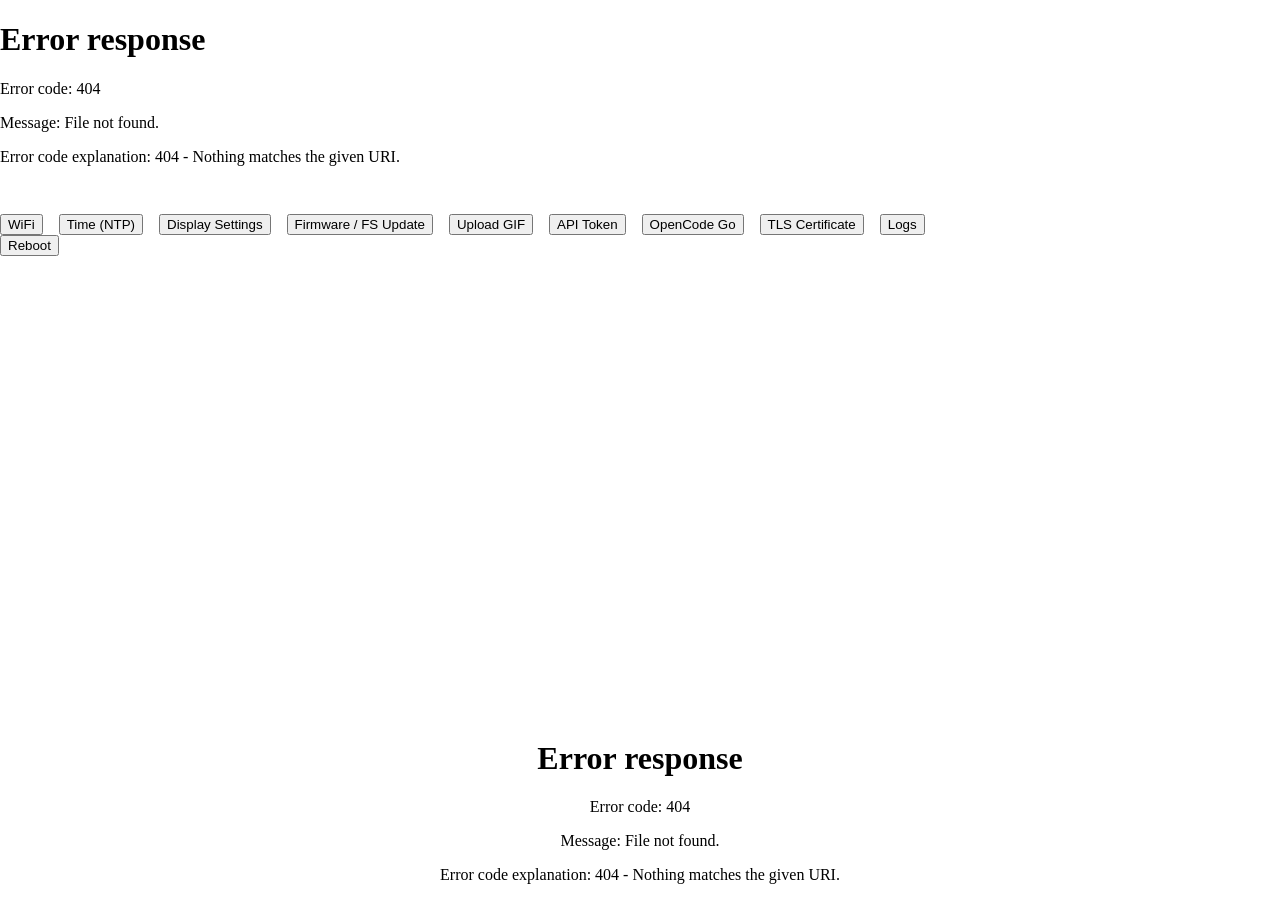
==== data/web/index.html @ 3cf8fad9 "feat: 显示配置页更名 Display Settings，保存按钮按区域独立提交 - 首页按钮/页面标题由 Screen Rotation 改为 Display Settings（页面含旋转/镜像" ====
<!doctype html>
<html lang="en">
  <head>
    <meta charset="UTF-8" />
    <meta name="viewport" content="width=device-width, initial-scale=1" />
    <title>GeekMagic Open Firmware</title>
    <link rel="stylesheet" href="./css/pico.min.css" />
    <link rel="stylesheet" href="./css/style.css" />
    <script src="./js/alpinejs.min.js" defer></script>
    <script src="./js/utils.js"></script>
    <script src="./js/themeSwitcher.js"></script>
    <script src="./js/gifUploadHandler.js"></script>
    <script src="./js/otaUploadHandler.js"></script>
    <script src="./js/wifiHandler.js"></script>
    <script src="./js/rebootHandler.js"></script>
    <script src="./js/main.js"></script>
  </head>
  <body>
    <main class="container">
      <header id="header-placeholder"></header>

      <section>
        <div style="margin-top: 2em; display: flex; gap: 1em; flex-wrap: wrap">
          <a href="./wifi.html">
            <button type="button" class="secondary">WiFi</button>
          </a>
          <a href="./ntp.html">
            <button type="button" class="secondary">Time (NTP)</button>
          </a>
          <a href="./rotation.html">
            <button type="button" class="secondary">Display Settings</button>
          </a>
          <a href="./update.html">
            <button type="button" class="secondary">
              Firmware / FS Update
            </button>
          </a>
          <a href="./gif_upload.html">
            <button type="button" class="secondary">Upload GIF</button>
          </a>
          <a href="./token.html">
            <button type="button" class="secondary">API Token</button>
          </a>
          <a href="./opencodego.html" title="API host, path and key for usage display">
            <button type="button" class="secondary">OpenCode Go</button>
          </a>
          <a
            href="./ca.html"
            title="Root CA PEM for HTTPS verification"
          >
            <button type="button" class="secondary">TLS Certificate</button>
          </a>
          <a href="./logs.html">
            <button type="button" class="secondary">Logs</button>
          </a>
        </div>

        <div x-data="rebootHandler()">
          <button
            class="contrast"
            x-bind:disabled="loading"
            x-on:click="reboot"
          >
            Reboot
          </button>
          <p x-text="message"></p>
        </div>
      </section>

      <footer id="footer-placeholder"></footer>
    </main>
  </body>
</html>
---- data/web/css/style.css ----
[data-theme="light"] #theme-sun-rays {
  fill: #111 !important;
}

[data-theme="light"] #theme-main-circle {
  fill: #111 !important;
}

[data-theme="dark"] #theme-main-circle {
  fill: transparent !important;
}
.theme-switch-btn svg {
  display: block;
  stroke: #222;
  transition:
    opacity 0.3s,
    transform 0.5s;
  opacity: 1;
}

[data-theme="dark"] .theme-switch-btn svg {
  stroke: #f1f1f1;
}

.theme-switch-btn {
  position: absolute;
  top: 1rem;
  right: 1rem;
  background: none;
  border: none;
  cursor: pointer;
  padding: 0;
  outline: none;
  transition: filter 0.2s;
  z-index: 10;
}

.theme-switch-btn svg {
  display: block;
  stroke: #222;
}

[data-theme="dark"] .theme-switch-btn svg {
  stroke: #f1f1f1;
}

.theme-switch-btn:hover svg {
  filter: drop-shadow(0 0 2px #0077b6);
}

html,
body {
  height: 100%;
}

body {
  min-height: 100vh;
  display: flex;
  flex-direction: column;
  margin: 0;
}

#theme-waterdrop-overlay {
  position: fixed;
  top: 0;
  left: 0;
  width: 100vw;
  height: 100vh;
  pointer-events: none;
  z-index: 9999;
  background: var(--theme-waterdrop-bg, #fff);
  clip-path: circle(0% at 50% 50%);
  transition: clip-path 0.7s cubic-bezier(0.4, 0, 0.2, 1);
  will-change: clip-path, background;
  opacity: 1;
}
#theme-waterdrop-overlay.active {
  pointer-events: auto;
  opacity: 1;
}

main.container {
  flex: 1 0 auto;
  display: flex;
  flex-direction: column;
}

footer {
  margin-top: auto;
  text-align: center;
}

[data-theme="dark"] {
  background: #181a1b;
  color: #f1f1f1;
}

[data-theme="dark"] a {
  color: #8ecae6;
}

[data-theme="dark"] header,
[data-theme="dark"] footer {
  background: #181a1b;
}
[data-theme="light"] header,
[data-theme="light"] footer {
  background: #fff;
}

[data-theme="light"] {
  background: #fff;
  color: #222;
}

[data-theme="light"] a {
  color: #0077b6;
}

details.dropdown {
  position: absolute;
  top: 1rem;
  right: 1rem;
}

details.dropdown[open] ul {
  background: inherit;
  border: 1px solid #ccc;
  border-radius: 0.5em;
  padding: 0.5em 0;
  margin: 0;
  list-style: none;
  min-width: 120px;
  box-shadow: 0 2px 8px rgba(0, 0, 0, 0.1);
}

details.dropdown ul li a {
  display: block;
  padding: 0.5em 1em;
  text-decoration: none;
  cursor: pointer;
}

details.dropdown ul li a:hover {
  background: #eee;
}

.wifi-back-link {
  margin-left: 2em;
}
.wifi-section {
  margin-top: 2rem;
}
.wifi-connect {
  margin-top: 1.5rem;
}
.password-row {
  display: flex;
  gap: 0.5rem;
  align-items: center;
}
.action-row {
  margin-top: 0.5rem;
  display: flex;
  gap: 0.5rem;
  align-items: center;
}
.scan-table-container {
  margin-top: 1em;
}
.wifi-table {
  width: 100%;
  border-collapse: collapse;
}
.wifi-table th,
.wifi-table td {
  padding: 0.4rem;
  vertical-align: middle;
  border-bottom: 1px solid #ddd;
}
.wifi-table th {
  text-align: left;
}
.ssid-cell {
  max-width: 260px;
  overflow: hidden;
  white-space: nowrap;
  text-overflow: ellipsis;
}
.signal-cell {
  color: #666;
}
.signal-cell .bars {
  font-family: monospace;
  color: #666;
  margin-left: 0.5rem;
}
.ca-pem-textarea {
  font-family: ui-monospace, SFMono-Regular, Menlo, Consolas,
    "Liberation Mono", monospace;
  font-size: 0.8rem;
  min-height: 16rem;
  max-height: 26rem;
  overflow-y: auto;
  white-space: pre;
  width: 100%;
}
.ca-status {
  padding: 0.6rem 0.8rem;
  margin-bottom: 0.8rem;
}
.ca-status-ok {
  background: rgba(0, 128, 0, 0.12);
  color: var(--pico-ins-color, #14643c);
}
.ca-status-error {
  background: rgba(220, 53, 69, 0.12);
  color: var(--pico-del-color, #86271c);
}
.ca-actions {
  display: flex;
  gap: 0.6rem;
  flex-wrap: wrap;
  margin-bottom: 1rem;
}
.ca-delete {
  color: #86271c;
}
.ca-test-result ul {
  margin-bottom: 0;
}
.ca-test-result li {
  margin-bottom: 0.2rem;
}
.no-networks {
  padding: 0.6rem;
}
.scan-btn {
  margin-right: 0.6rem;
}

.eye-btn {
  background: none;
  border: none;
  padding: 0.15rem;
  cursor: pointer;
  color: inherit;
}
.eye-btn svg {
  display: block;
}
.eye-btn {
  background: none;
  border: none;
  padding: 0.15rem;
  cursor: pointer;
  color: inherit;
  display: inline-flex;
  align-items: center;
  justify-content: center;
  line-height: 0;
}
.eye-btn svg {
  display: block;
  overflow: visible;
  width: 18px;
  height: 18px;
}

.opencodego-status {
  margin-top: 0.75rem;
  padding: 0.5rem 0.75rem;
  border-radius: 0.5em;
  font-size: small;
}

.opencodego-status.success {
  background: rgba(76, 175, 80, 0.18);
  color: #1b5e20;
}

.opencodego-status.error {
  background: rgba(244, 67, 54, 0.18);
  color: #b71c1c;
}

[data-theme="dark"] .opencodego-status.success {
  color: #a5d6a7;
}

[data-theme="dark"] .opencodego-status.error {
  color: #ef9a9a;
}

[x-cloak] {
  display: none !important;
}
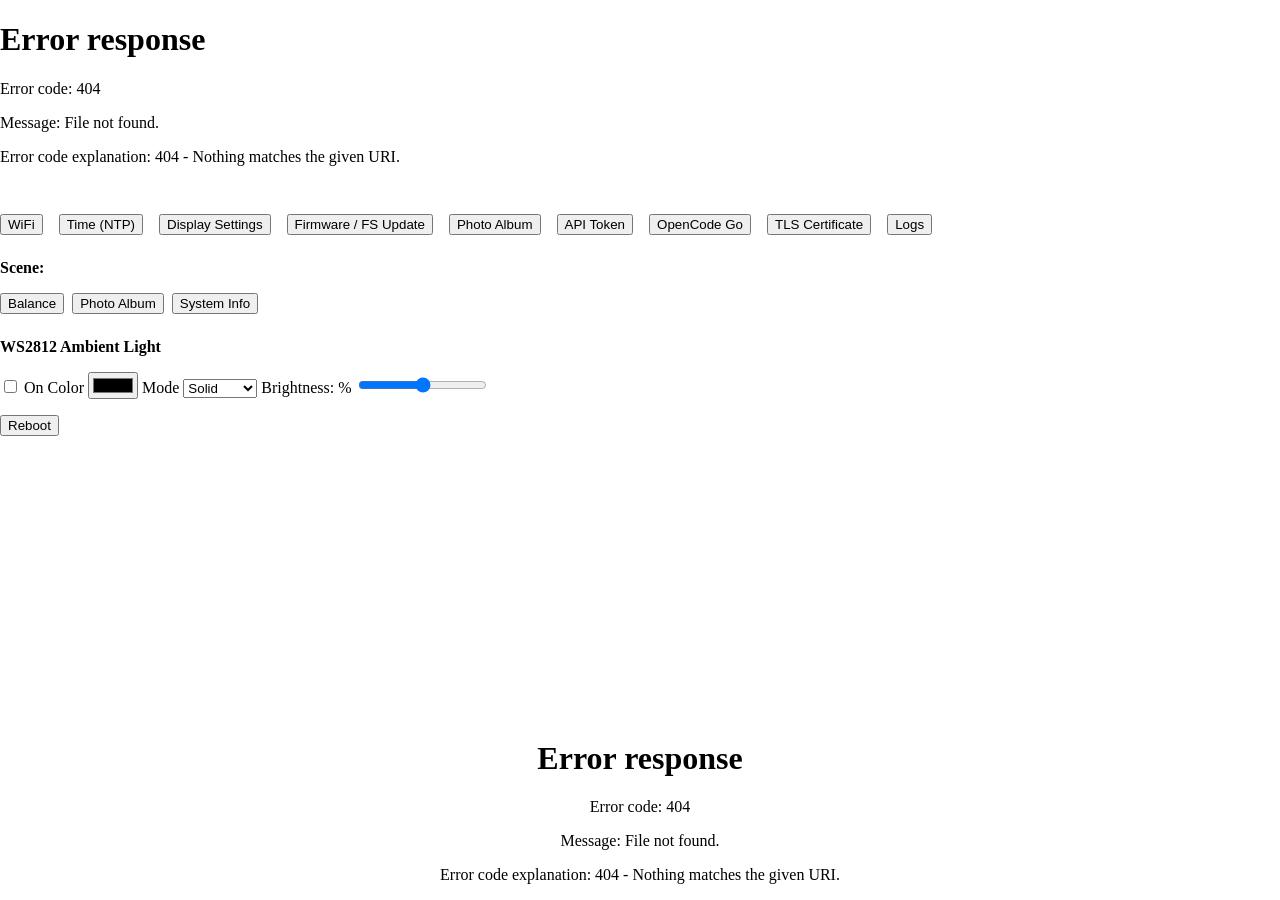
==== commit fc1766a5: "feat: 场景系统与静态相册，废弃 GIF 解码，新增 live 推图与 WS2812 氛围灯 - 场景系统：Scene 接口 + SceneManager（switchTo 退场重绘契约，入场失败" ====
--- a/data/web/index.html
+++ b/data/web/index.html
@@ -12,6 +12,8 @@
     <script src="./js/gifUploadHandler.js"></script>
     <script src="./js/otaUploadHandler.js"></script>
     <script src="./js/wifiHandler.js"></script>
+    <script src="./js/sceneHandler.js"></script>
+    <script src="./js/lightHandler.js"></script>
     <script src="./js/rebootHandler.js"></script>
     <script src="./js/main.js"></script>
   </head>
@@ -35,8 +37,8 @@
               Firmware / FS Update
             </button>
           </a>
-          <a href="./gif_upload.html">
-            <button type="button" class="secondary">Upload GIF</button>
+          <a href="./album.html">
+            <button type="button" class="secondary">Photo Album</button>
           </a>
           <a href="./token.html">
             <button type="button" class="secondary">API Token</button>
@@ -55,6 +57,83 @@
           </a>
         </div>
 
+        <div x-data="sceneHandler()" x-init="init()" style="margin-top: 1.5em">
+          <p>
+            <strong>Scene:</strong> <span x-text="current || '-'"></span>
+          </p>
+          <div style="display: flex; gap: 0.5em; flex-wrap: wrap">
+            <button
+              type="button"
+              class="secondary"
+              @click="switchScene('balance')"
+              x-bind:disabled="loading"
+            >
+              Balance
+            </button>
+            <button
+              type="button"
+              class="secondary"
+              @click="switchScene('album')"
+              x-bind:disabled="loading"
+            >
+              Photo Album
+            </button>
+            <button
+              type="button"
+              class="secondary"
+              @click="switchScene('startup')"
+              x-bind:disabled="loading"
+            >
+              System Info
+            </button>
+          </div>
+          <p x-text="statusMsg"></p>
+        </div>
+
+        <div x-data="lightHandler()" x-init="init()" style="margin-top: 1.5em">
+          <p><strong>WS2812 Ambient Light</strong></p>
+          <label for="led-on">
+            <input
+              type="checkbox"
+              id="led-on"
+              role="switch"
+              x-model="on"
+              @change="applyLight()"
+            />
+            On
+          </label>
+          <label for="led-color">
+            Color
+            <input
+              type="color"
+              id="led-color"
+              x-model="colorHex"
+              @change="applyLight()"
+            />
+          </label>
+          <label for="led-mode">
+            Mode
+            <select id="led-mode" x-model="mode" @change="applyLight()">
+              <option value="solid">Solid</option>
+              <option value="breathe">Breathe</option>
+              <option value="rainbow">Rainbow</option>
+            </select>
+          </label>
+          <label for="led-brightness">
+            Brightness: <span x-text="brightness"></span>%
+            <input
+              type="range"
+              id="led-brightness"
+              min="1"
+              max="100"
+              step="1"
+              x-model.number="brightness"
+              @change="applyLight()"
+            />
+          </label>
+          <p x-text="statusMsg"></p>
+        </div>
+
         <div x-data="rebootHandler()">
           <button
             class="contrast"
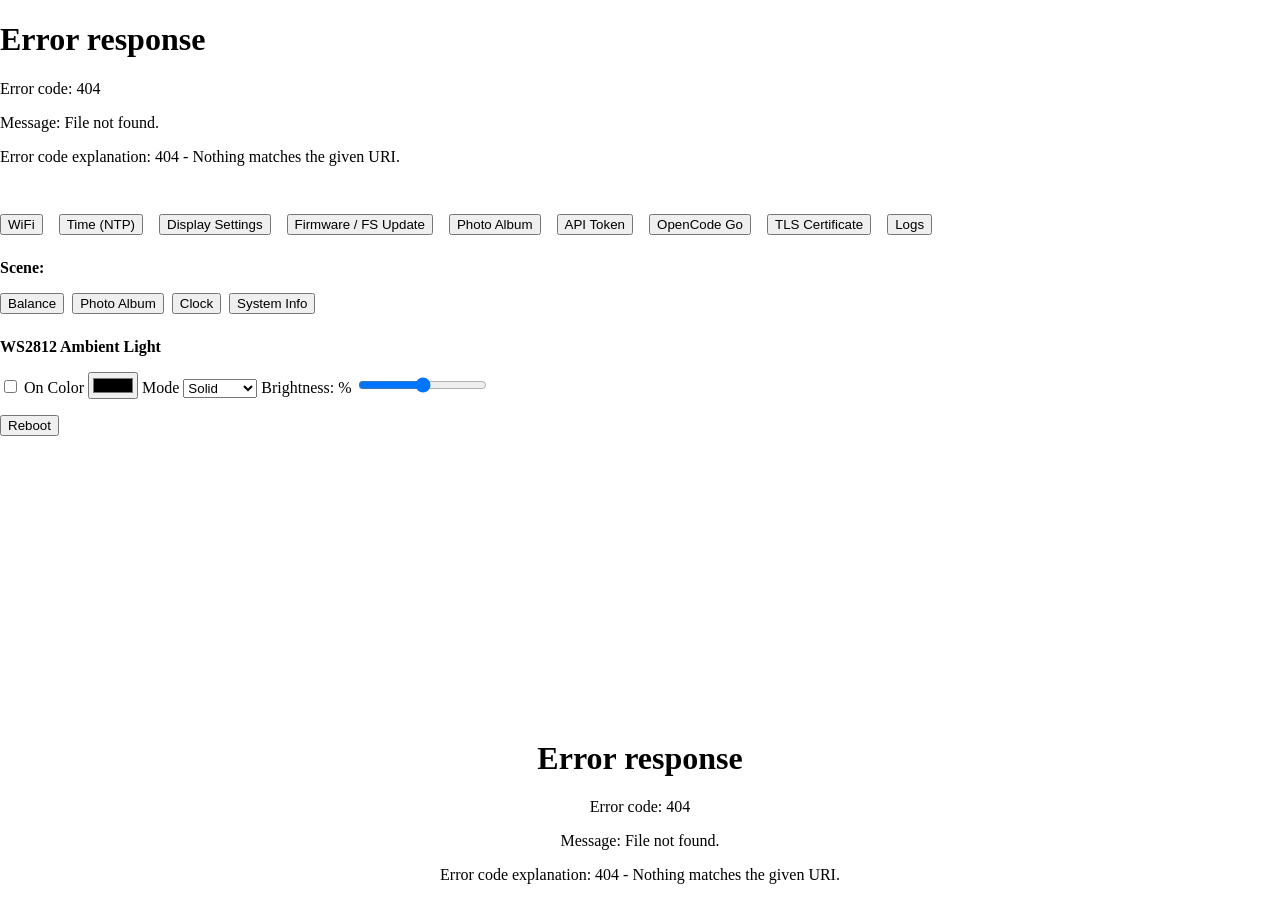
==== commit d82ab084: "feat: 纯时钟场景与相册体验增强，差量重绘消除刷新闪烁 - clock 场景：七段大字 HH:MM:SS + 顶部小字日期星期，秒级局部更新；   drawSegText 修正含冒号串的居中偏差（" ====
--- a/data/web/index.html
+++ b/data/web/index.html
@@ -81,6 +81,14 @@
             <button
               type="button"
               class="secondary"
+              @click="switchScene('clock')"
+              x-bind:disabled="loading"
+            >
+              Clock
+            </button>
+            <button
+              type="button"
+              class="secondary"
               @click="switchScene('startup')"
               x-bind:disabled="loading"
             >
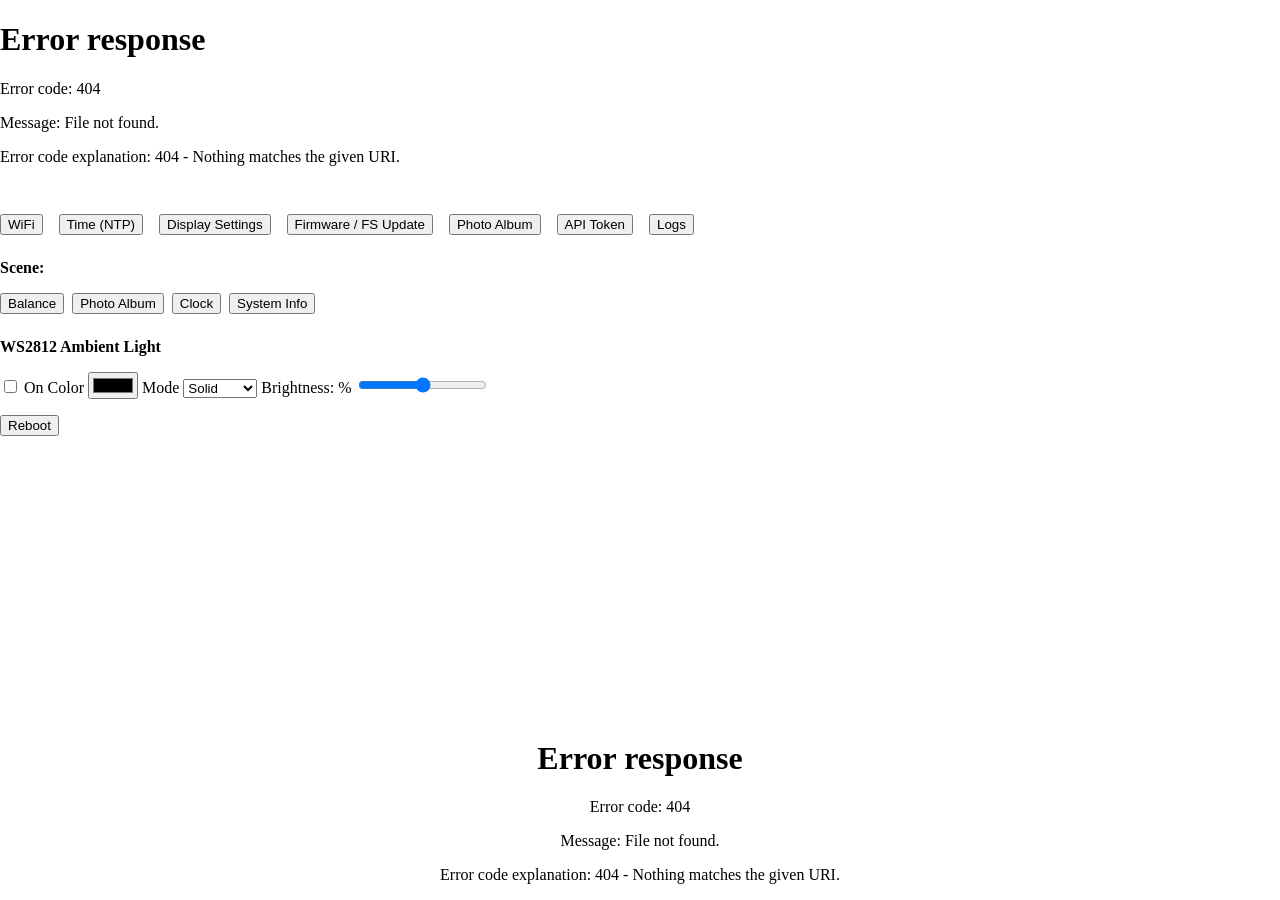
==== commit 05cfc084: "feat: 网页整块移除 OpenCode Go/CA 配置页" ====
--- a/data/web/index.html
+++ b/data/web/index.html
@@ -42,15 +42,6 @@
           </a>
           <a href="./token.html">
             <button type="button" class="secondary">API Token</button>
-          </a>
-          <a href="./opencodego.html" title="API host, path and key for usage display">
-            <button type="button" class="secondary">OpenCode Go</button>
-          </a>
-          <a
-            href="./ca.html"
-            title="Root CA PEM for HTTPS verification"
-          >
-            <button type="button" class="secondary">TLS Certificate</button>
           </a>
           <a href="./logs.html">
             <button type="button" class="secondary">Logs</button>
--- a/data/web/css/style.css
+++ b/data/web/css/style.css
@@ -195,43 +195,6 @@
   color: #666;
   margin-left: 0.5rem;
 }
-.ca-pem-textarea {
-  font-family: ui-monospace, SFMono-Regular, Menlo, Consolas,
-    "Liberation Mono", monospace;
-  font-size: 0.8rem;
-  min-height: 16rem;
-  max-height: 26rem;
-  overflow-y: auto;
-  white-space: pre;
-  width: 100%;
-}
-.ca-status {
-  padding: 0.6rem 0.8rem;
-  margin-bottom: 0.8rem;
-}
-.ca-status-ok {
-  background: rgba(0, 128, 0, 0.12);
-  color: var(--pico-ins-color, #14643c);
-}
-.ca-status-error {
-  background: rgba(220, 53, 69, 0.12);
-  color: var(--pico-del-color, #86271c);
-}
-.ca-actions {
-  display: flex;
-  gap: 0.6rem;
-  flex-wrap: wrap;
-  margin-bottom: 1rem;
-}
-.ca-delete {
-  color: #86271c;
-}
-.ca-test-result ul {
-  margin-bottom: 0;
-}
-.ca-test-result li {
-  margin-bottom: 0.2rem;
-}
 .no-networks {
   padding: 0.6rem;
 }
@@ -267,31 +230,6 @@
   height: 18px;
 }
 
-.opencodego-status {
-  margin-top: 0.75rem;
-  padding: 0.5rem 0.75rem;
-  border-radius: 0.5em;
-  font-size: small;
-}
-
-.opencodego-status.success {
-  background: rgba(76, 175, 80, 0.18);
-  color: #1b5e20;
-}
-
-.opencodego-status.error {
-  background: rgba(244, 67, 54, 0.18);
-  color: #b71c1c;
-}
-
-[data-theme="dark"] .opencodego-status.success {
-  color: #a5d6a7;
-}
-
-[data-theme="dark"] .opencodego-status.error {
-  color: #ef9a9a;
-}
-
 [x-cloak] {
   display: none !important;
 }
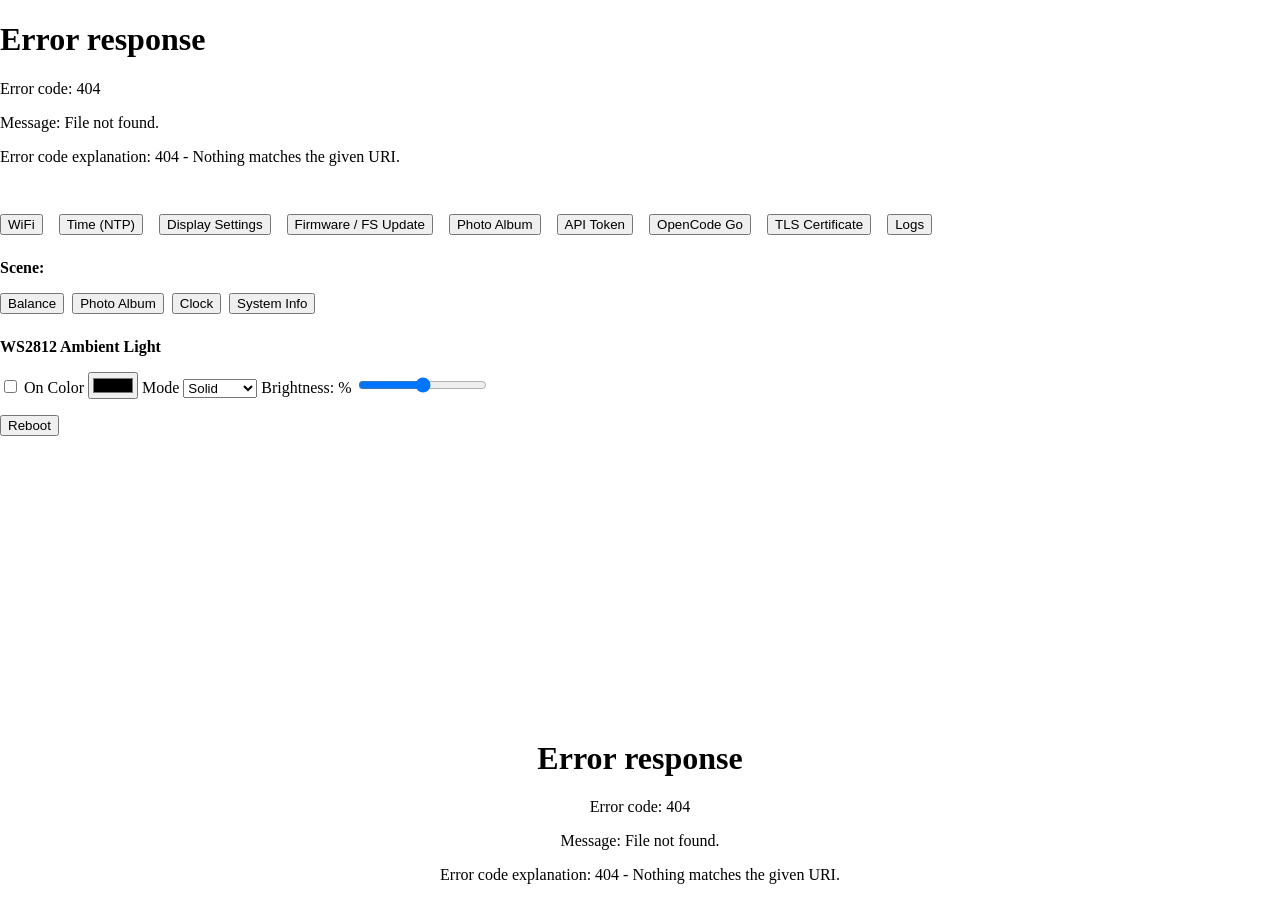
==== commit 64122d3d: "fix: 清理 gifUploadHandler.js 死引用（3 个页面 404）" ====
--- a/data/web/index.html
+++ b/data/web/index.html
@@ -9,7 +9,6 @@
     <script src="./js/alpinejs.min.js" defer></script>
     <script src="./js/utils.js"></script>
     <script src="./js/themeSwitcher.js"></script>
-    <script src="./js/gifUploadHandler.js"></script>
     <script src="./js/otaUploadHandler.js"></script>
     <script src="./js/wifiHandler.js"></script>
     <script src="./js/sceneHandler.js"></script>
@@ -42,6 +41,15 @@
           </a>
           <a href="./token.html">
             <button type="button" class="secondary">API Token</button>
+          </a>
+          <a href="./opencodego.html" title="API host, path and key for usage display">
+            <button type="button" class="secondary">OpenCode Go</button>
+          </a>
+          <a
+            href="./ca.html"
+            title="Root CA PEM for HTTPS verification"
+          >
+            <button type="button" class="secondary">TLS Certificate</button>
           </a>
           <a href="./logs.html">
             <button type="button" class="secondary">Logs</button>
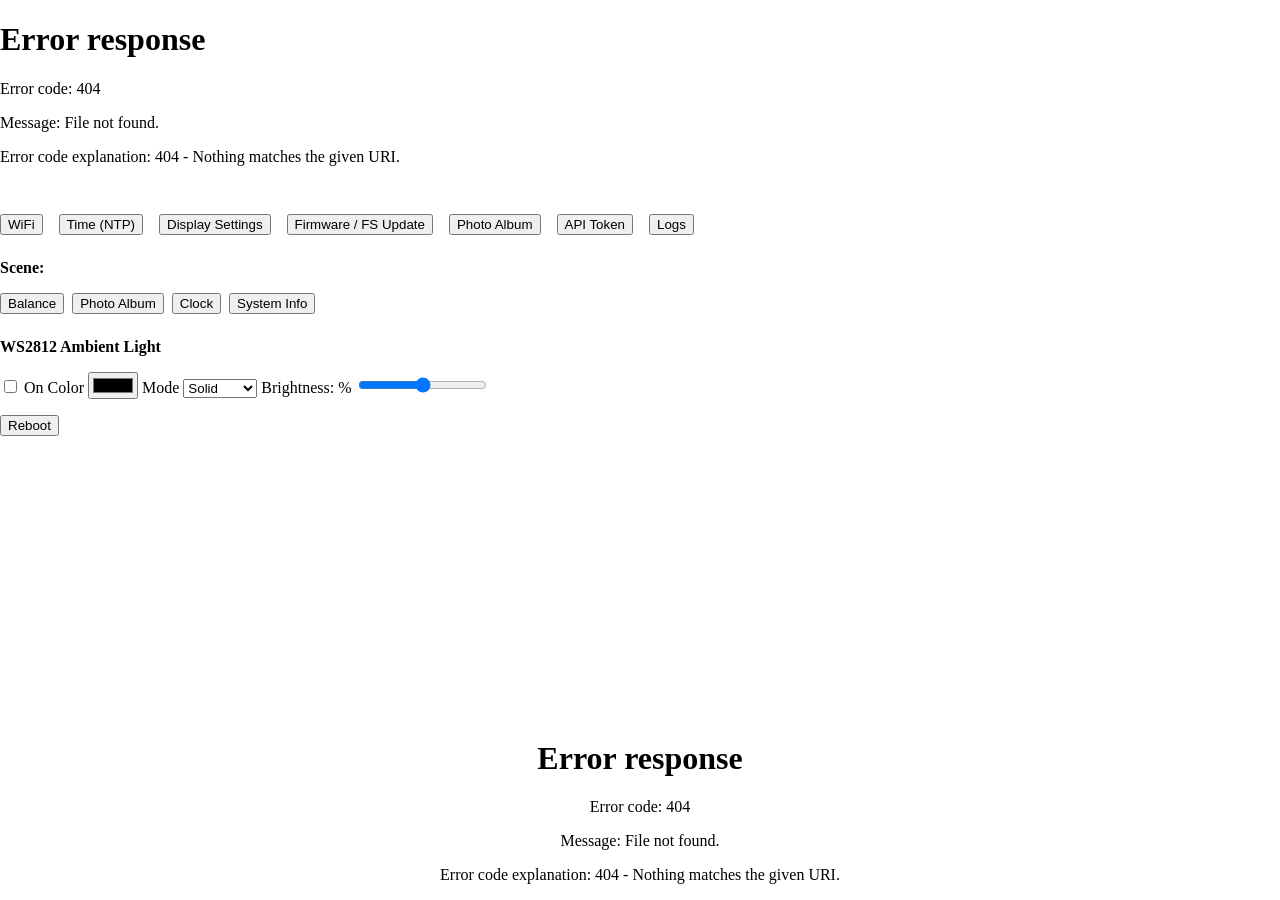
==== commit 739a65c5: "fix: 清理 gifUploadHandler.js 死引用（3 个页面 404）" ====
--- a/data/web/index.html
+++ b/data/web/index.html
@@ -41,15 +41,6 @@
           </a>
           <a href="./token.html">
             <button type="button" class="secondary">API Token</button>
-          </a>
-          <a href="./opencodego.html" title="API host, path and key for usage display">
-            <button type="button" class="secondary">OpenCode Go</button>
-          </a>
-          <a
-            href="./ca.html"
-            title="Root CA PEM for HTTPS verification"
-          >
-            <button type="button" class="secondary">TLS Certificate</button>
           </a>
           <a href="./logs.html">
             <button type="button" class="secondary">Logs</button>
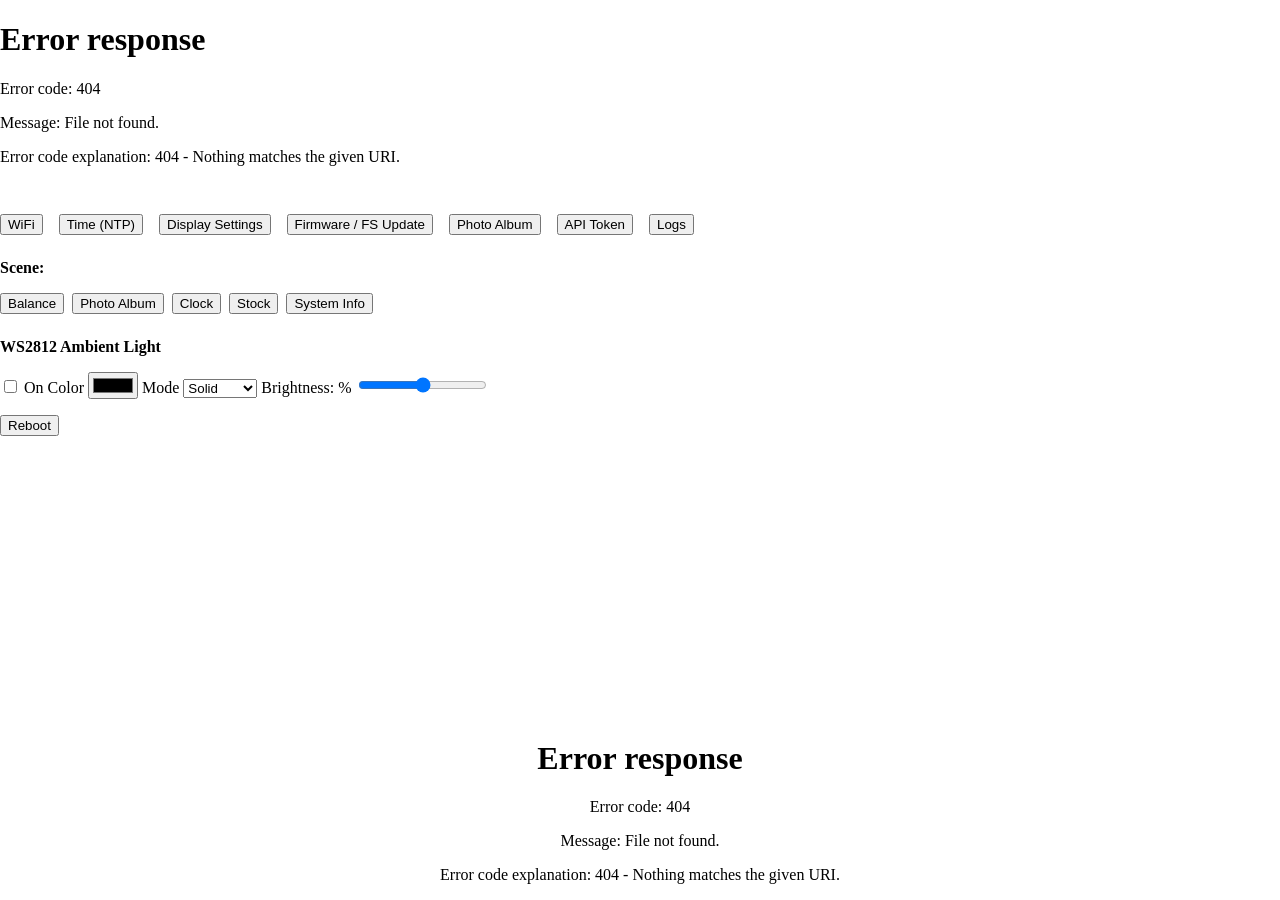
==== commit a5b26911: "feat: 新增 stock 股票行情场景与 POST/GET /api/v1/stock 推送接口" ====
--- a/data/web/index.html
+++ b/data/web/index.html
@@ -79,7 +79,15 @@
             <button
               type="button"
               class="secondary"
-              @click="switchScene('startup')"
+              @click="switchScene('stock')"
+              x-bind:disabled="loading"
+            >
+              Stock
+            </button>
+            <button
+              type="button"
+              class="secondary"
+              @click="switchScene('sysinfo')"
               x-bind:disabled="loading"
             >
               System Info
